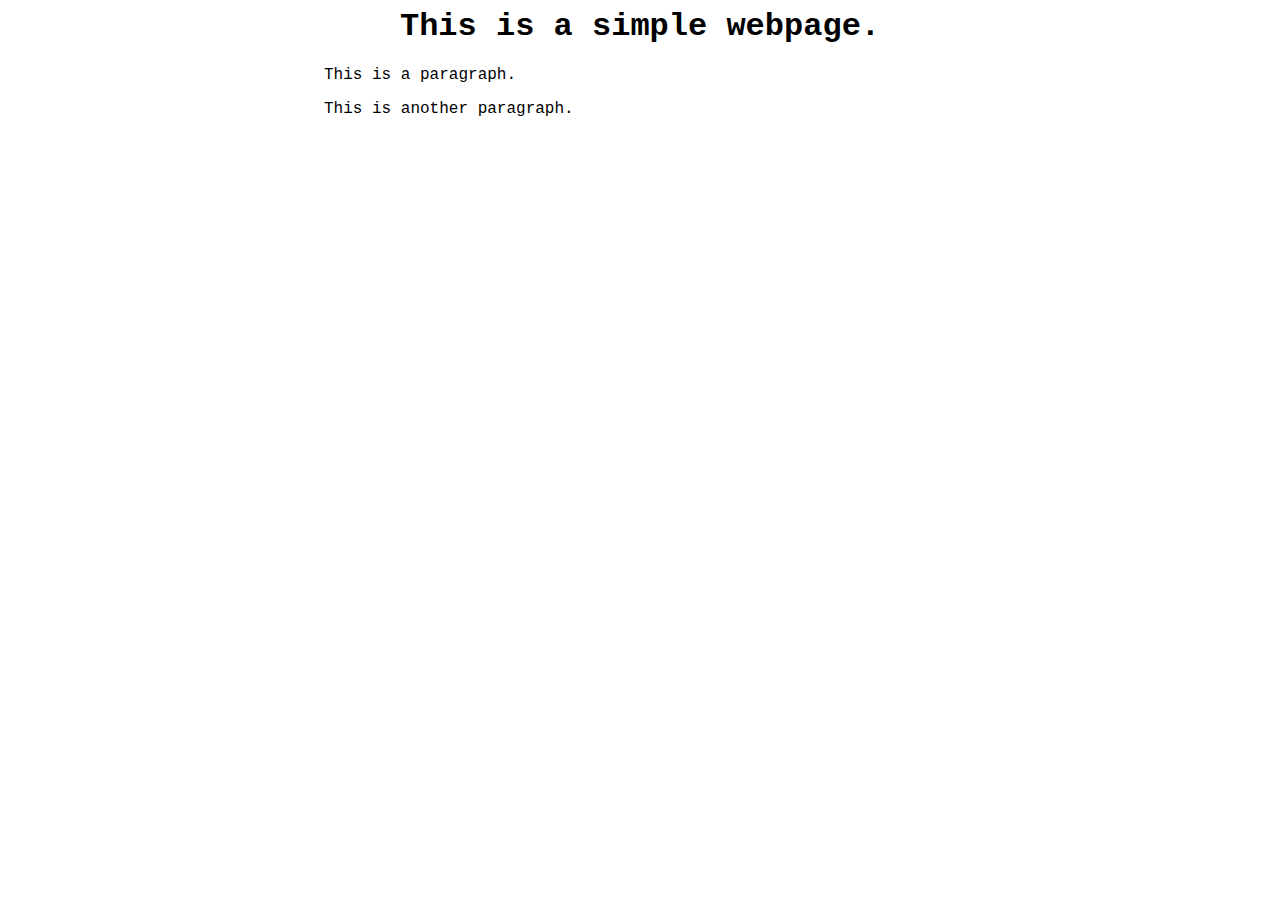
==== index.html @ 657f19f0 "Initial Commit - Readme and basic HTML." ====
<html>
    <head>
        <link rel="stylesheet" type="text/css" href="style.css">
    </head>
    <body>
        <h1 id="title">
            This is a simple webpage.
        </h1>
        <div class="content">
            <p>
                This is a paragraph.
            </p>
            <p>
                This is another paragraph.
            </p>
    </body>
</html>
---- style.css ----
body {
    font-family: 'Courier New', Courier, monospace;
}
h1 {
    text-align: center;
}
.content {
    margin: 0 auto;
    width: 50%;
}
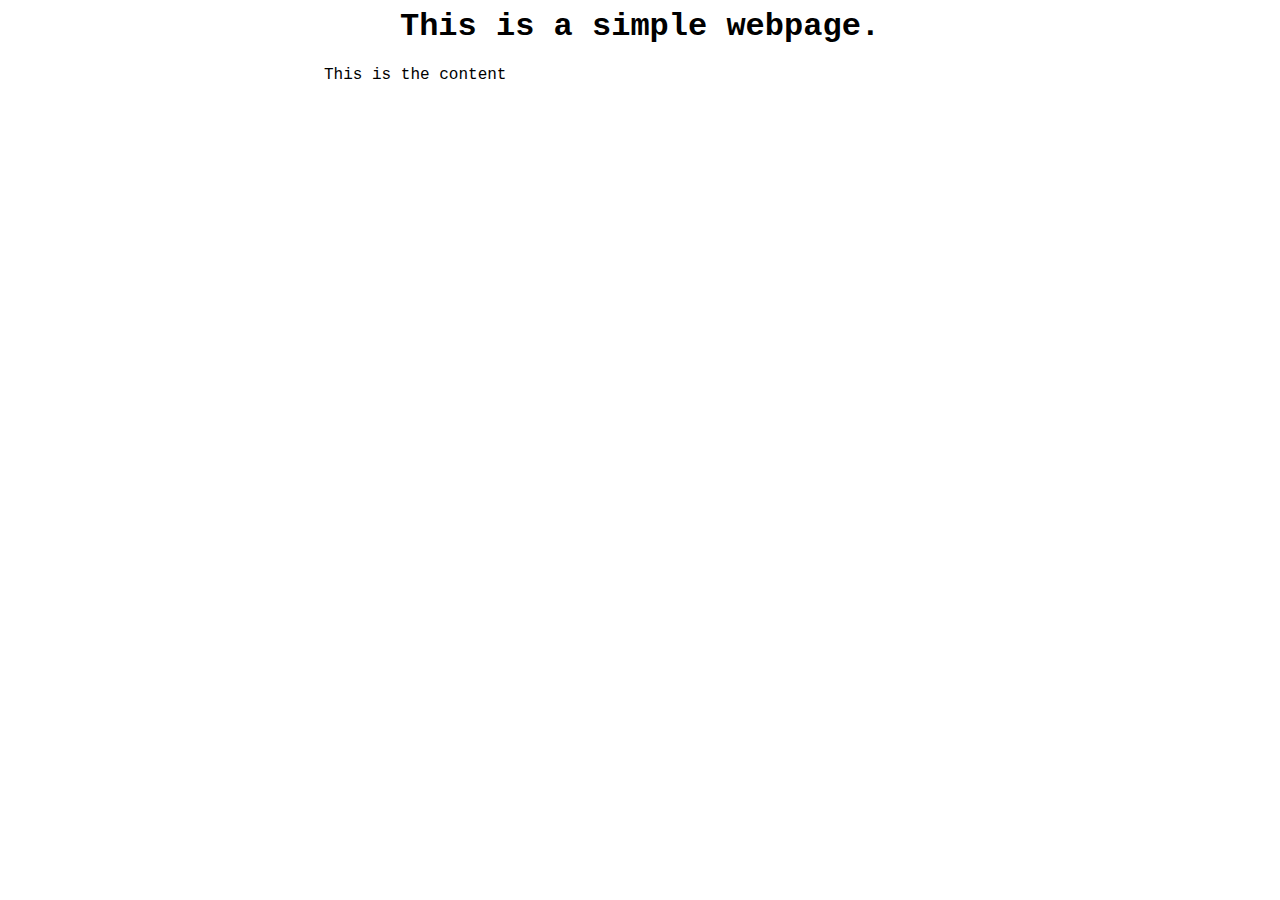
==== commit ee1f9684: "Added javascript file - app.js" ====
--- a/index.html
+++ b/index.html
@@ -13,5 +13,7 @@
             <p>
                 This is another paragraph.
             </p>
+        </div>
+        <script src="app.js"></script>
     </body>
 </html>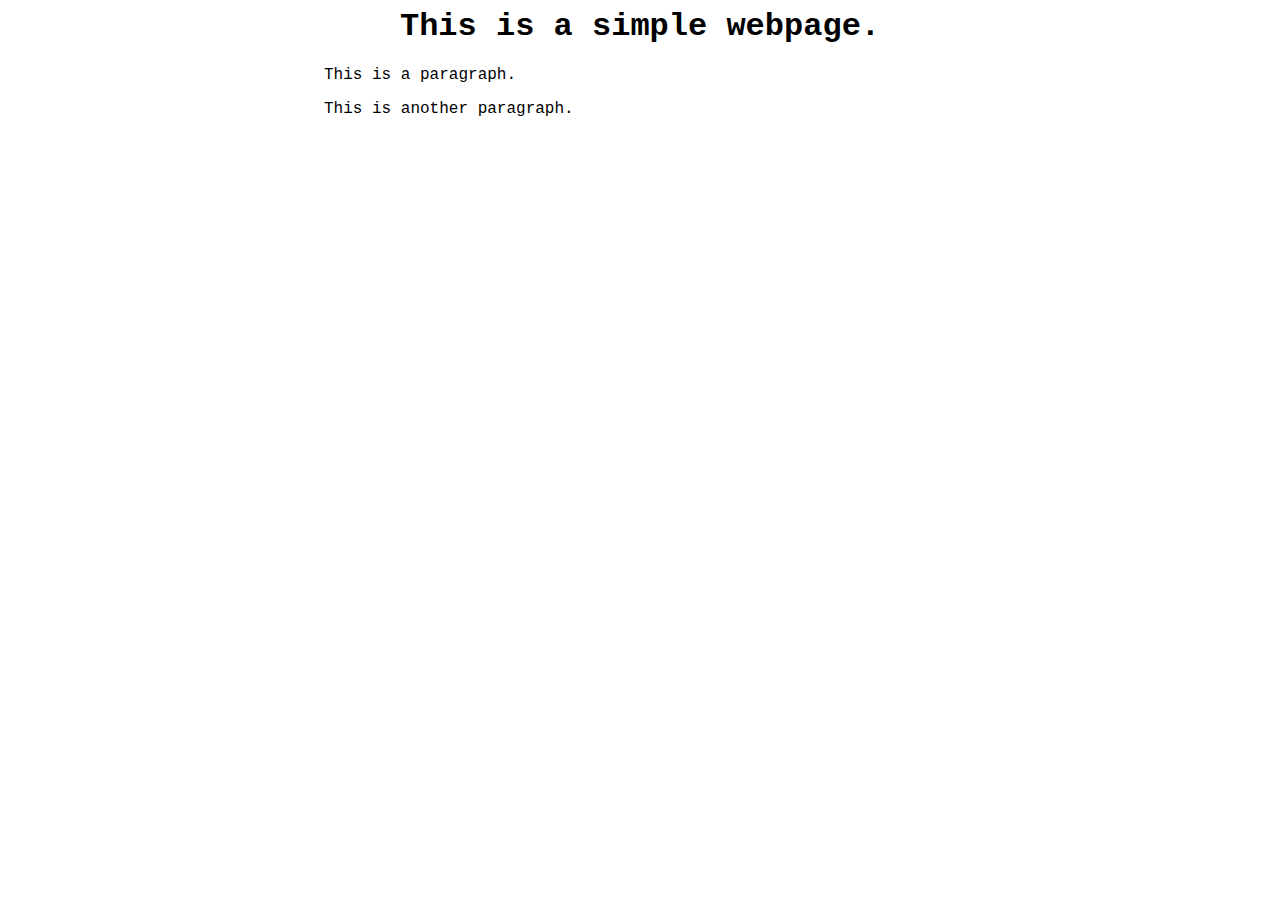
==== commit 23155d30: "Changed content div class from content to container." ====
--- a/index.html
+++ b/index.html
@@ -6,14 +6,12 @@
         <h1 id="title">
             This is a simple webpage.
         </h1>
-        <div class="content">
+        <div class="container">
             <p>
                 This is a paragraph.
             </p>
             <p>
                 This is another paragraph.
             </p>
-        </div>
-        <script src="app.js"></script>
     </body>
 </html>--- a/style.css
+++ b/style.css
@@ -4,7 +4,7 @@
 h1 {
     text-align: center;
 }
-.content {
+.container {
     margin: 0 auto;
     width: 50%;
 }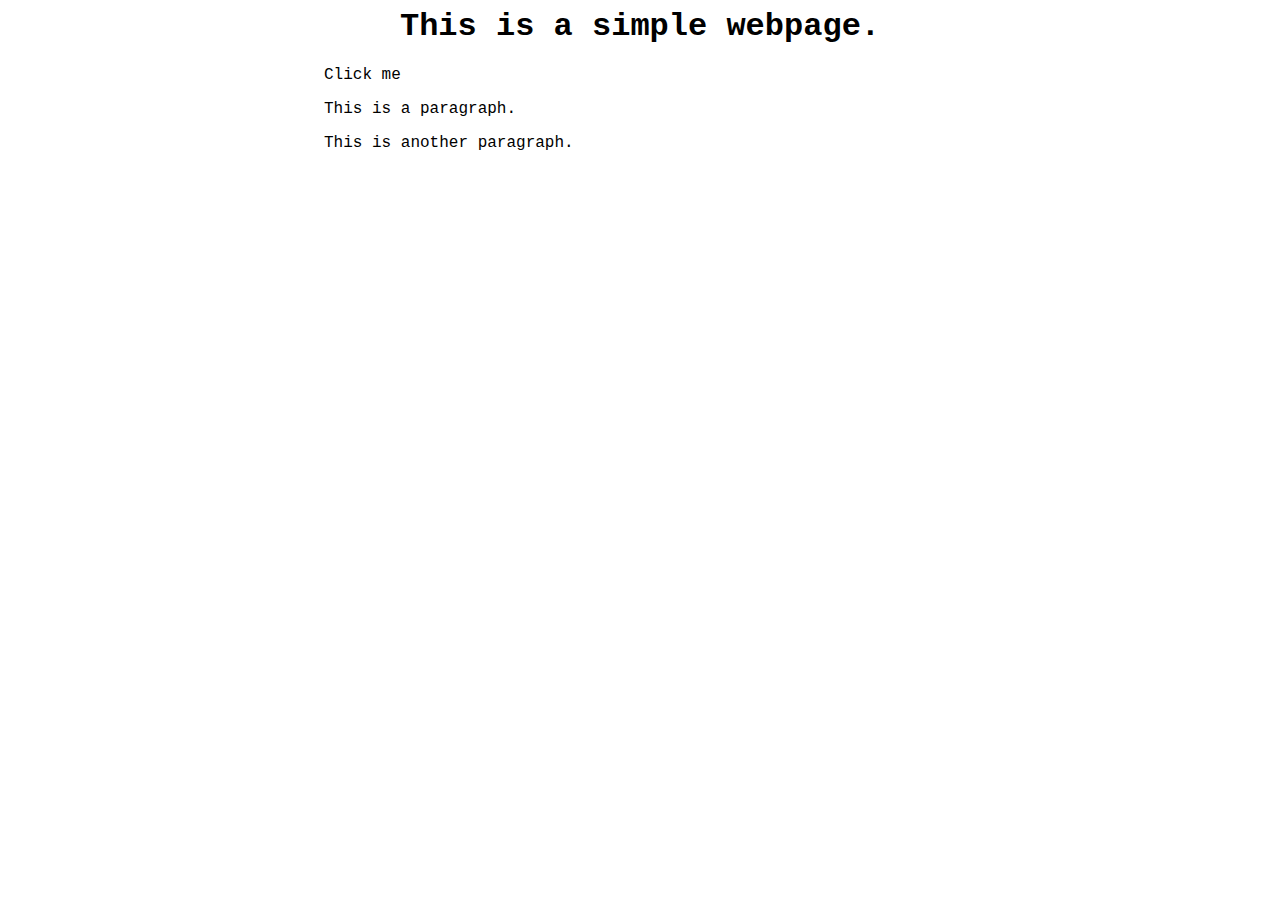
==== commit 1080c24e: "Changed content to be clickable." ====
--- a/index.html
+++ b/index.html
@@ -6,7 +6,8 @@
         <h1 id="title">
             This is a simple webpage.
         </h1>
-        <div class="container">
+        <div class="content clickable">
+            Click me
             <p>
                 This is a paragraph.
             </p>
--- a/style.css
+++ b/style.css
@@ -4,7 +4,10 @@
 h1 {
     text-align: center;
 }
-.container {
+.content {
     margin: 0 auto;
     width: 50%;
+}
+.clickable {
+    cursor:hand;
 }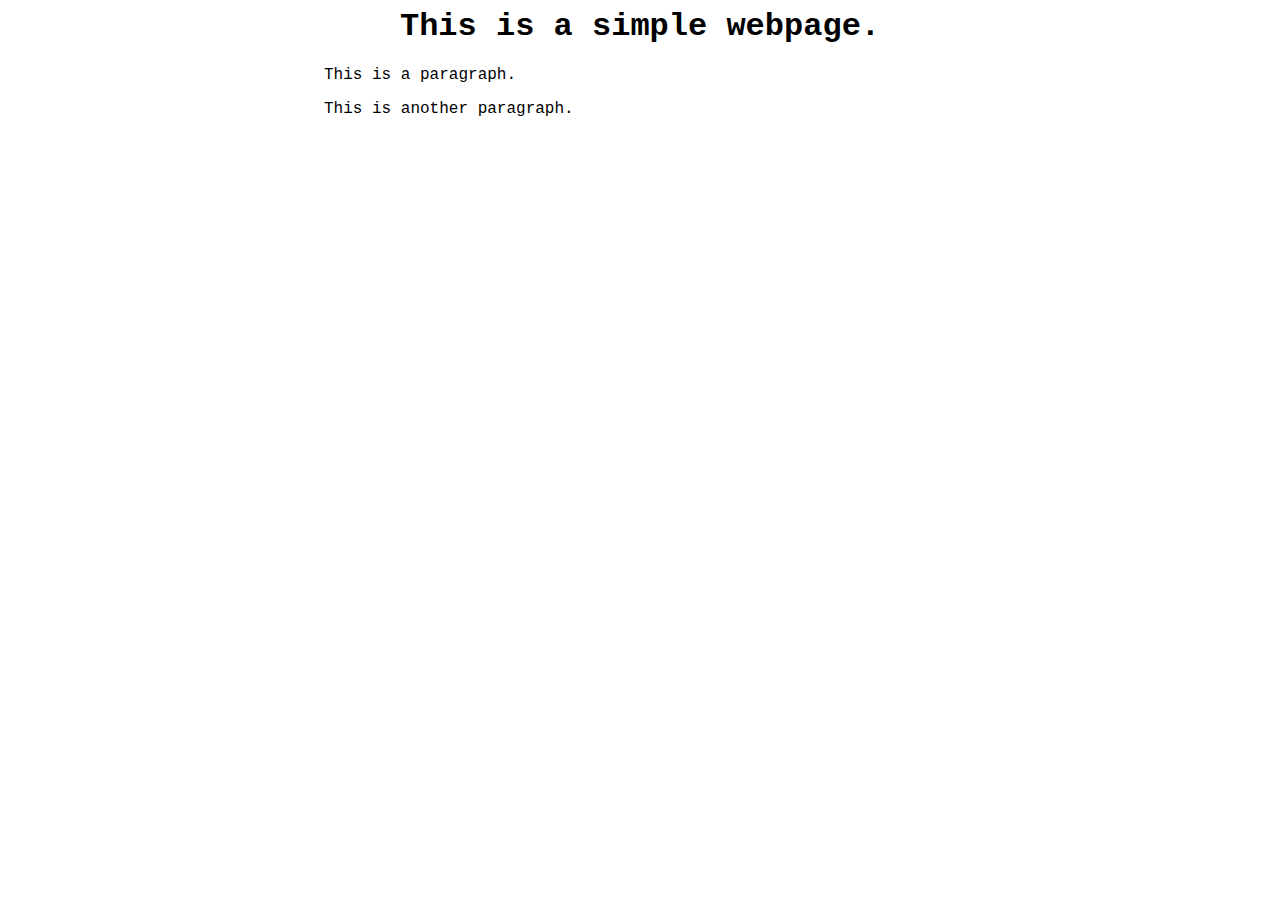
==== commit 8e752d02: "Merge branch 'Logan_Pedersen_feature2' into dev" ====
--- a/index.html
+++ b/index.html
@@ -6,13 +6,14 @@
         <h1 id="title">
             This is a simple webpage.
         </h1>
-        <div class="content clickable">
-            Click me
+        <div class="container">
             <p>
                 This is a paragraph.
             </p>
             <p>
                 This is another paragraph.
             </p>
+        </div>
+        <script src="app.js"></script>
     </body>
 </html>--- a/style.css
+++ b/style.css
@@ -4,10 +4,7 @@
 h1 {
     text-align: center;
 }
-.content {
+.container {
     margin: 0 auto;
     width: 50%;
-}
-.clickable {
-    cursor:hand;
 }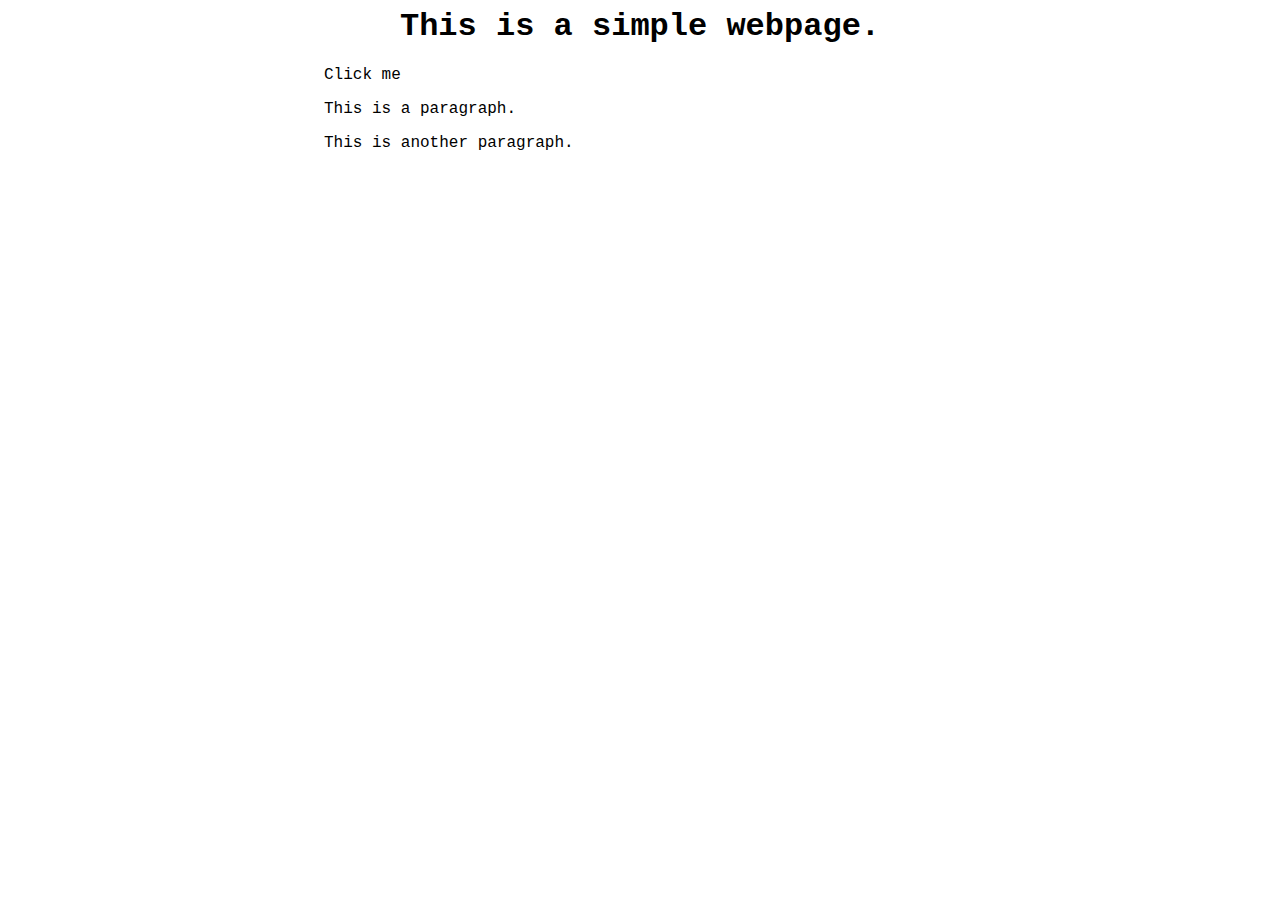
==== commit 0dbfb18a: "merged feature5 into dev" ====
--- a/index.html
+++ b/index.html
@@ -6,7 +6,8 @@
         <h1 id="title">
             This is a simple webpage.
         </h1>
-        <div class="container">
+        <div class="container clickable">
+            Click me
             <p>
                 This is a paragraph.
             </p>
--- a/style.css
+++ b/style.css
@@ -7,4 +7,7 @@
 .container {
     margin: 0 auto;
     width: 50%;
+}
+.clickable {
+    cursor:hand;
 }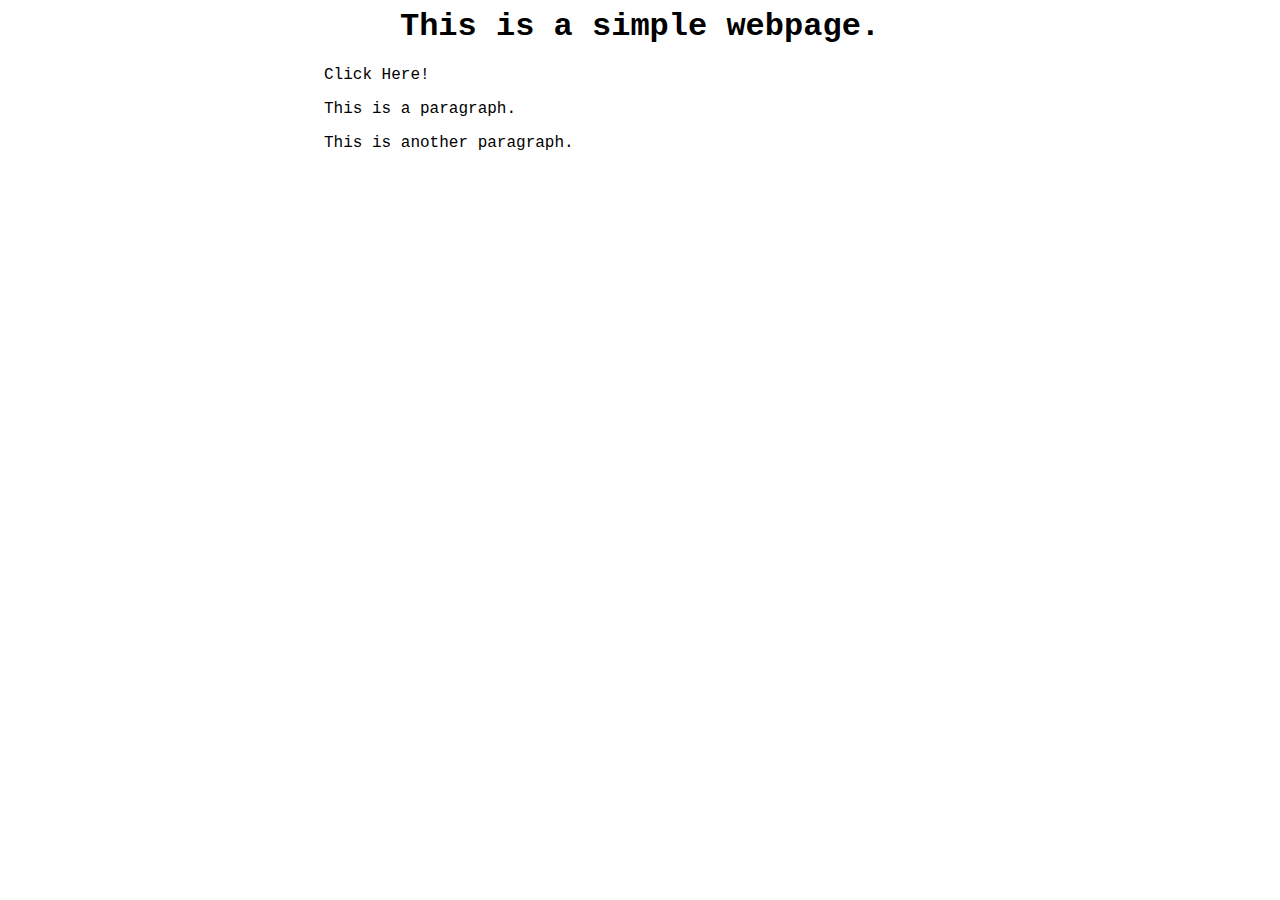
==== commit 471464b9: "Integration Testing - change clickable text." ====
--- a/index.html
+++ b/index.html
@@ -7,7 +7,7 @@
             This is a simple webpage.
         </h1>
         <div class="container clickable">
-            Click me
+            Click Here!
             <p>
                 This is a paragraph.
             </p>
